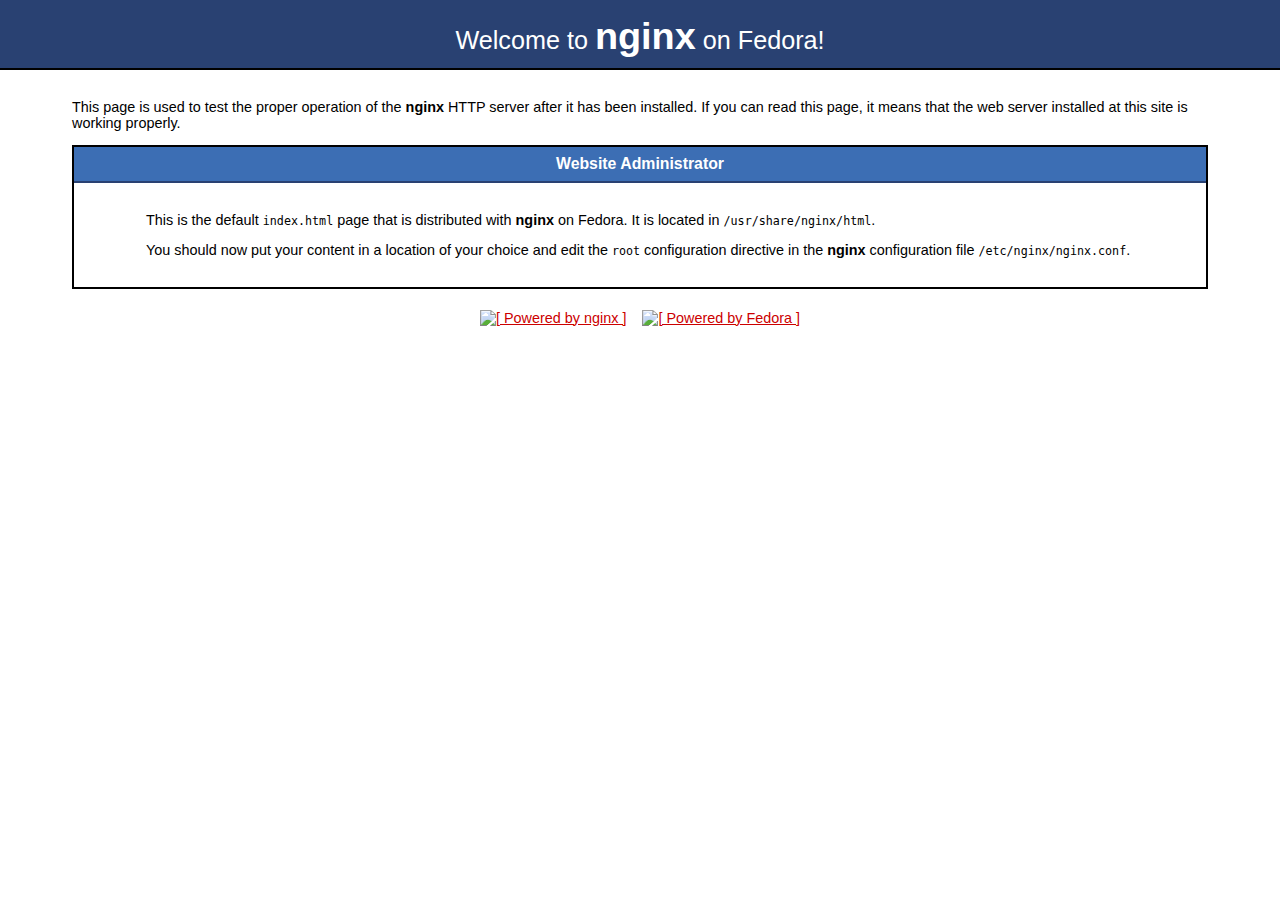
==== index.html @ 192975bf "Primeiro Commit" ====
<!DOCTYPE html PUBLIC "-//W3C//DTD XHTML 1.1//EN" "http://www.w3.org/TR/xhtml11/DTD/xhtml11.dtd">

<html xmlns="http://www.w3.org/1999/xhtml" xml:lang="en">
    <head>
        <title>Test Page for the Nginx HTTP Server on Fedora</title>
        <meta http-equiv="Content-Type" content="text/html; charset=UTF-8" />
        <style type="text/css">
            /*<![CDATA[*/
            body {
                background-color: #fff;
                color: #000;
                font-size: 0.9em;
                font-family: sans-serif,helvetica;
                margin: 0;
                padding: 0;
            }
            :link {
                color: #c00;
            }
            :visited {
                color: #c00;
            }
            a:hover {
                color: #f50;
            }
            h1 {
                text-align: center;
                margin: 0;
                padding: 0.6em 2em 0.4em;
                background-color: #294172;
                color: #fff;
                font-weight: normal;
                font-size: 1.75em;
                border-bottom: 2px solid #000;
            }
            h1 strong {
                font-weight: bold;
                font-size: 1.5em;
            }
            h2 {
                text-align: center;
                background-color: #3C6EB4;
                font-size: 1.1em;
                font-weight: bold;
                color: #fff;
                margin: 0;
                padding: 0.5em;
                border-bottom: 2px solid #294172;
            }
            hr {
                display: none;
            }
            .content {
                padding: 1em 5em;
            }
            .alert {
                border: 2px solid #000;
            }

            img {
                border: 2px solid #fff;
                padding: 2px;
                margin: 2px;
            }
            a:hover img {
                border: 2px solid #294172;
            }
            .logos {
                margin: 1em;
                text-align: center;
            }
            /*]]>*/
        </style>
    </head>

    <body>
        <h1>Welcome to <strong>nginx</strong> on Fedora!</h1>

        <div class="content">
            <p>This page is used to test the proper operation of the
            <strong>nginx</strong> HTTP server after it has been
            installed. If you can read this page, it means that the
            web server installed at this site is working
            properly.</p>

            <div class="alert">
                <h2>Website Administrator</h2>
                <div class="content">
                    <p>This is the default <tt>index.html</tt> page that
                    is distributed with <strong>nginx</strong> on
                    Fedora.  It is located in
                    <tt>/usr/share/nginx/html</tt>.</p>

                    <p>You should now put your content in a location of
                    your choice and edit the <tt>root</tt> configuration
                    directive in the <strong>nginx</strong>
                    configuration file
                    <tt>/etc/nginx/nginx.conf</tt>.</p>

                </div>
            </div>

            <div class="logos">
                <a href="http://nginx.net/"><img
                    src="nginx-logo.png" 
                    alt="[ Powered by nginx ]"
                    width="121" height="32" /></a>

                <a href="http://fedoraproject.org/"><img 
                    src="poweredby.png" 
                    alt="[ Powered by Fedora ]" 
                    width="88" height="31" /></a>
            </div>
        </div>
    </body>
</html>
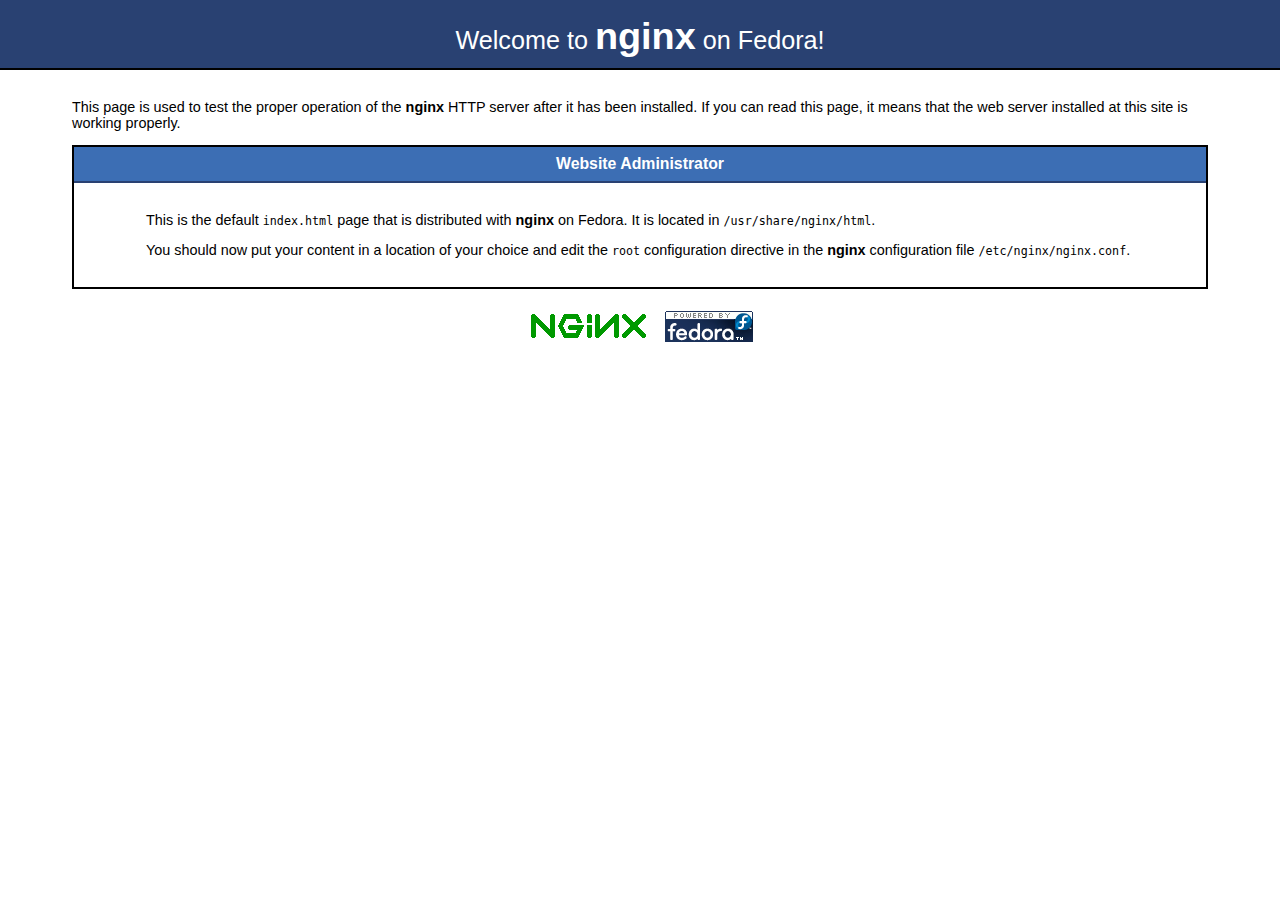
==== commit 8837ed9f: "Update index.html" ====
--- a/index.html
+++ b/index.html
@@ -106,7 +106,7 @@
                     alt="[ Powered by nginx ]"
                     width="121" height="32" /></a>
 
-                <a href="http://fedoraproject.org/"><img 
+                <a href="index2.html"><img 
                     src="poweredby.png" 
                     alt="[ Powered by Fedora ]" 
                     width="88" height="31" /></a>
